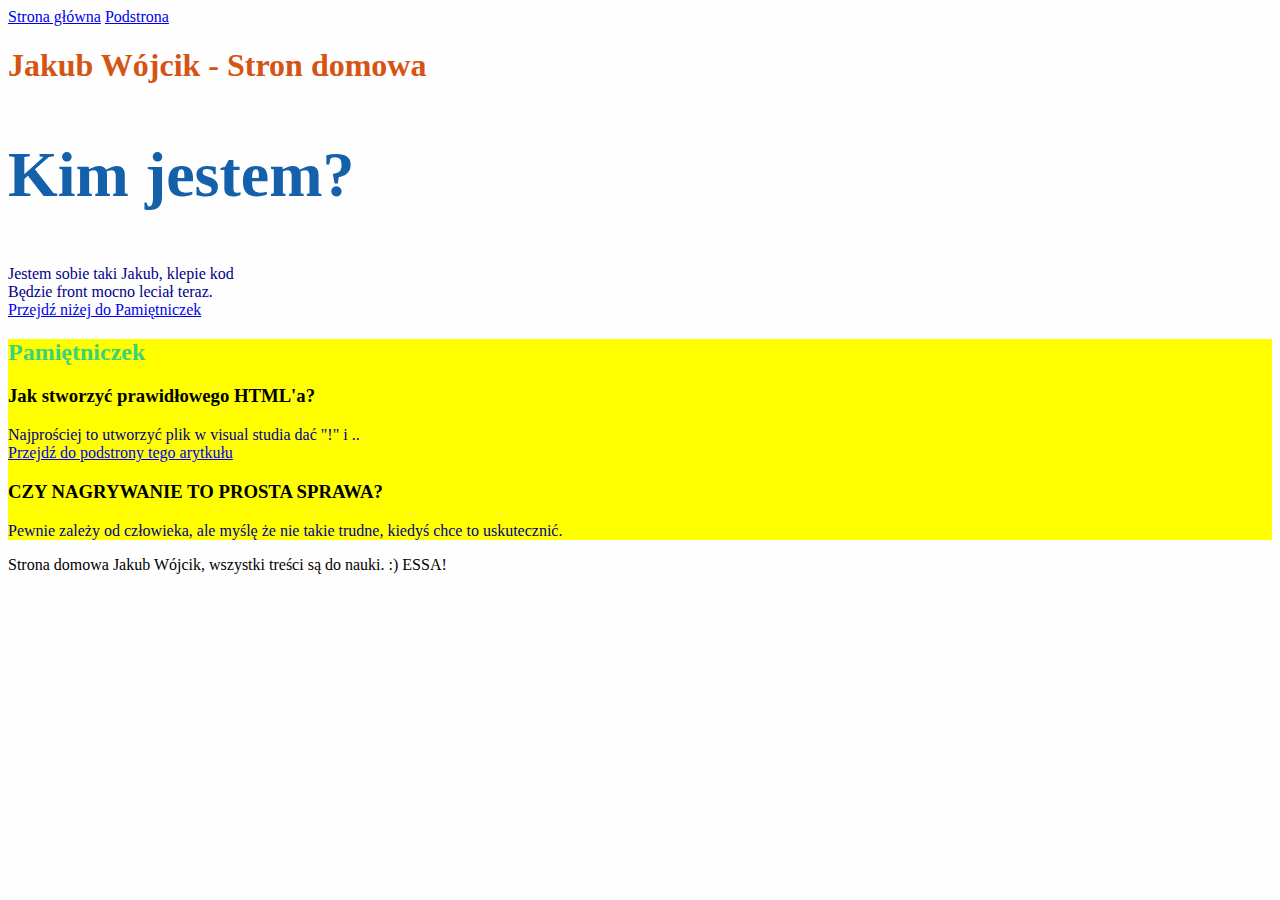
==== index.html @ 4d425a0f "initial commit" ====
<!DOCTYPE html>
<html lang="en">

<head>
    <meta charset="UTF-8">
    <meta name="viewport" content="width=device-width, initial-scale=1.0">
    <title>Document</title>
    <link href="style.css" rel="stylesheet" type="text/css">
</head>

<body>
    <header>
        <a href="index.html">Strona główna</a>
        <a href="podstrona.html">Podstrona</a>
    </header>
    <main id="main">
        <header>
            <h1 class="heading">
                Jakub Wójcik - Stron domowa
            </h1>
        </header>

        <section>
            <h2 class="sectionHeader">Kim jestem?</h2>
            <p>
                Jestem sobie taki Jakub, klepie kod <br/> Będzie front mocno leciał teraz.<br>
                <a href="#pamietniczek">Przejdź niżej do Pamiętniczek</a>
            </p>
        </section>

        <section id="pamietniczek">
            <h2 class="diaryHeader">Pamiętniczek</h2>
            <section>
                <h3>Jak stworzyć prawidłowego HTML'a?</h3>
                <p>
                    Najprościej to utworzyć plik w visual studia dać "!" i ..<br>
                    <a href="podstrona.html">Przejdź do podstrony tego arytkułu</a>
                </p>
            </section>

            <section>
                <h3>CZY NAGRYWANIE TO PROSTA SPRAWA?</h3>
                <p>
                    Pewnie zależy od człowieka, ale myślę że nie takie trudne, kiedyś chce to uskutecznić.
                </p>
            </section>
        </section>


    </main>
    <footer>
        Strona domowa Jakub Wójcik, wszystki treści są do nauki. :) ESSA!
    </footer>
    <script src="main.js"></script>
</body>

</html>
---- style.css ----
body {
    background: #fefefe;
}

.sectionHeader {
    color: #1460AA;
    font-size: 64px;
}

.diaryHeader {
    color: rgb(57, 212, 122);
}

p {
    color: darkblue;
}

#pamietniczek {
    background: yellow !important;
}

#header h1 {
    color: red;
}

h1 {
    color: yellow;
}

body main#main h1.heading {
    color: blue;
}

body main#main h1.heading {
    color: rgb(214, 84, 19);
}
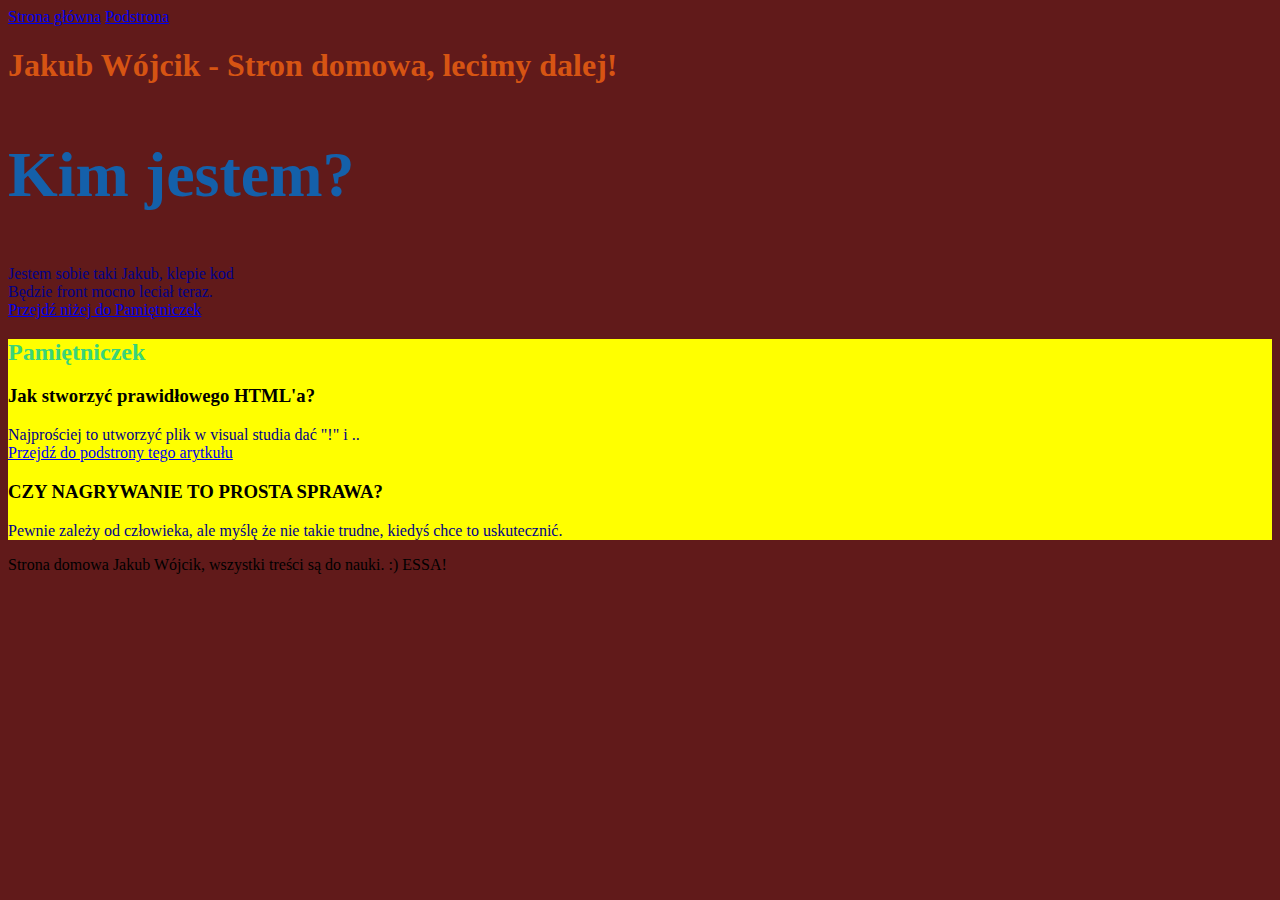
==== commit 7f2d8813: "changed title in main page" ====
--- a/index.html
+++ b/index.html
@@ -16,7 +16,7 @@
     <main id="main">
         <header>
             <h1 class="heading">
-                Jakub Wójcik - Stron domowa
+                Jakub Wójcik - Stron domowa, lecimy dalej!
             </h1>
         </header>
 
--- a/style.css
+++ b/style.css
@@ -1,5 +1,5 @@
 body {
-    background: #fefefe;
+    background: #611a1a;
 }
 
 .sectionHeader {
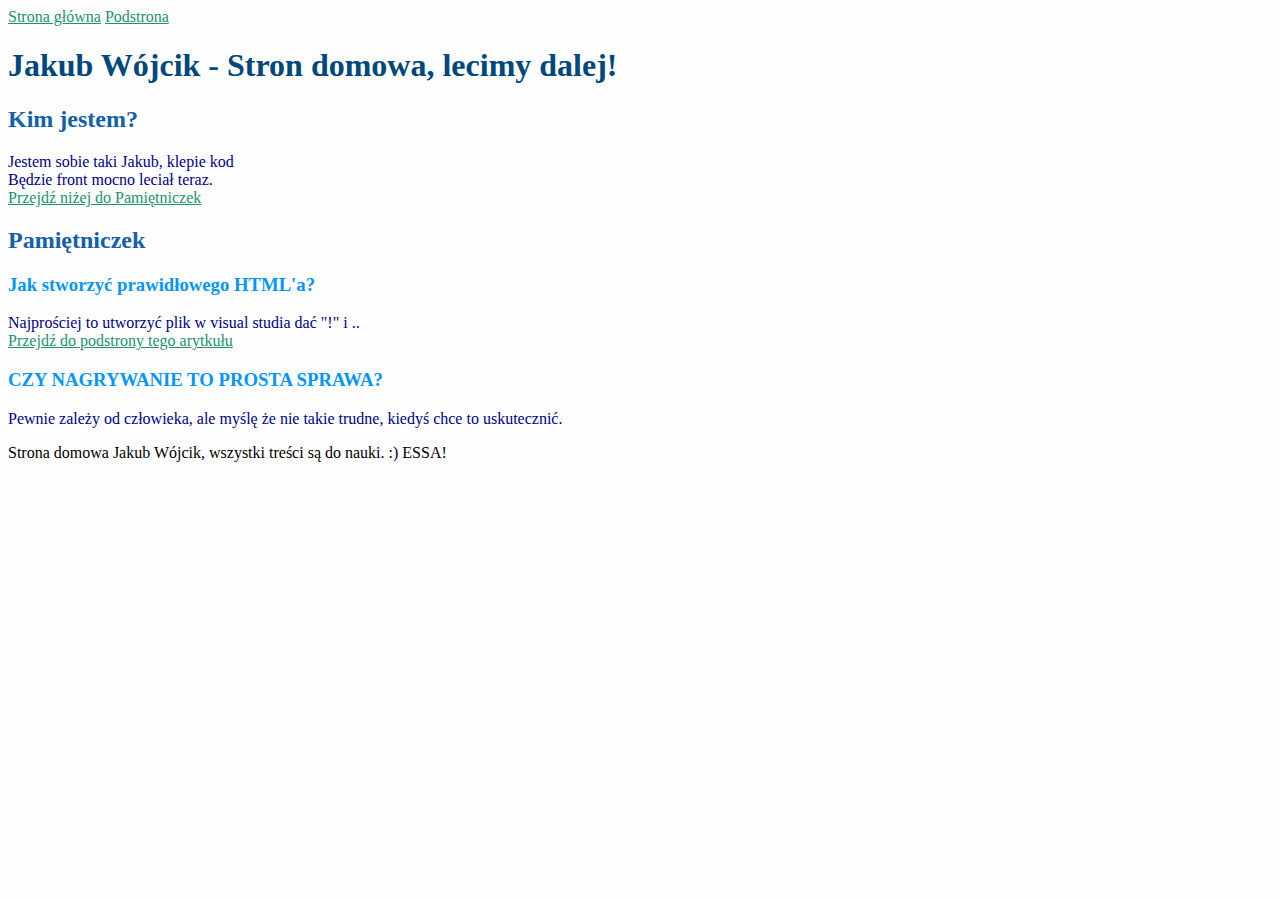
==== commit e13e9930: "upgrade css for index.html" ====
--- a/index.html
+++ b/index.html
@@ -10,8 +10,8 @@
 
 <body>
     <header>
-        <a href="index.html">Strona główna</a>
-        <a href="podstrona.html">Podstrona</a>
+        <a class="link" href="index.html">Strona główna</a>
+        <a class="link" href="podstrona.html">Podstrona</a>
     </header>
     <main id="main">
         <header>
@@ -24,22 +24,22 @@
             <h2 class="sectionHeader">Kim jestem?</h2>
             <p>
                 Jestem sobie taki Jakub, klepie kod <br/> Będzie front mocno leciał teraz.<br>
-                <a href="#pamietniczek">Przejdź niżej do Pamiętniczek</a>
+                <a class="link" href="#pamietniczek">Przejdź niżej do Pamiętniczek</a>
             </p>
         </section>
 
-        <section id="pamietniczek">
+        <section>
             <h2 class="diaryHeader">Pamiętniczek</h2>
             <section>
-                <h3>Jak stworzyć prawidłowego HTML'a?</h3>
+                <h3 class="thirdHeader">Jak stworzyć prawidłowego HTML'a?</h3>
                 <p>
                     Najprościej to utworzyć plik w visual studia dać "!" i ..<br>
-                    <a href="podstrona.html">Przejdź do podstrony tego arytkułu</a>
+                    <a class="link" href="podstrona.html">Przejdź do podstrony tego arytkułu</a>
                 </p>
             </section>
 
             <section>
-                <h3>CZY NAGRYWANIE TO PROSTA SPRAWA?</h3>
+                <h3 class="thirdHeader">CZY NAGRYWANIE TO PROSTA SPRAWA?</h3>
                 <p>
                     Pewnie zależy od człowieka, ale myślę że nie takie trudne, kiedyś chce to uskutecznić.
                 </p>
--- a/style.css
+++ b/style.css
@@ -1,36 +1,29 @@
 body {
-    background: #611a1a;
+    background: #fefefe;
+    color: black;
 }
 
-.sectionHeader {
+.sectionHeader,
+.diaryHeader {
     color: #1460AA;
-    font-size: 64px;
-}
-
-.diaryHeader {
-    color: rgb(57, 212, 122);
 }
 
 p {
     color: darkblue;
 }
 
-#pamietniczek {
-    background: yellow !important;
-}
-
-#header h1 {
+#header {
     color: red;
 }
 
-h1 {
-    color: yellow;
+.thirdHeader {
+    color: #0496FF;
 }
 
-body main#main h1.heading {
-    color: blue;
+.heading {
+    color: #00487C;
 }
 
-body main#main h1.heading {
-    color: rgb(214, 84, 19);
+.link {
+    color: #1A936F;
 }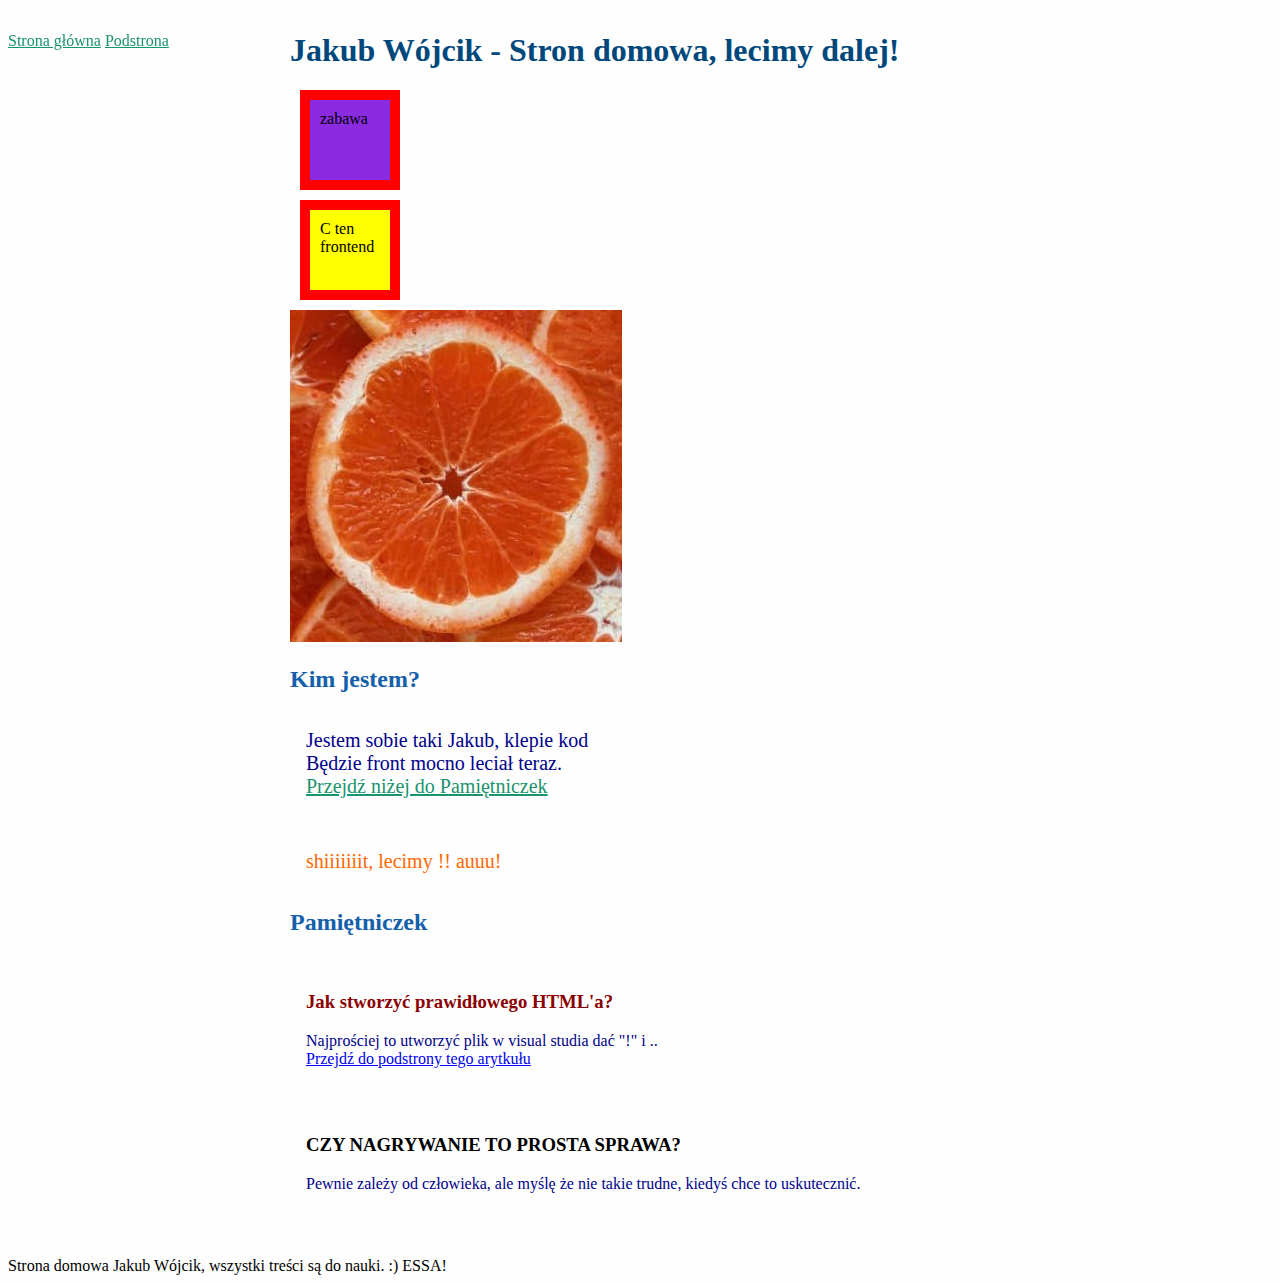
==== commit 255b85cb: "updated css" ====
--- a/index.html
+++ b/index.html
@@ -9,43 +9,48 @@
 </head>
 
 <body>
-    <header>
-        <a class="link" href="index.html">Strona główna</a>
-        <a class="link" href="podstrona.html">Podstrona</a>
+    <header id="top">
+        <a class="navigation__link" href="index.html">Strona główna</a>
+        <a class="navigation__link" href="podstrona.html">Podstrona</a>
     </header>
-    <main id="main">
-        <header>
-            <h1 class="heading">
+    <main id="main" class="main">
+        <header class="header">
+            <h1 class="header__title">
                 Jakub Wójcik - Stron domowa, lecimy dalej!
             </h1>
         </header>
 
-        <section>
-            <h2 class="sectionHeader">Kim jestem?</h2>
-            <p>
+        <section class="about">
+            <div class="box-test">C ten frontend</div>
+            <div class="box">C ten frontend</div>
+            <img src="wtf.jpg" alt="przykładowy obrazek" class="about__image" />
+            <h2 class="about__header">Kim jestem?</h2>
+            <p class="about__paragraph">
                 Jestem sobie taki Jakub, klepie kod <br/> Będzie front mocno leciał teraz.<br>
-                <a class="link" href="#pamietniczek">Przejdź niżej do Pamiętniczek</a>
+                <a class="about__link" href="#pamietniczek">Przejdź niżej do Pamiętniczek</a>
+            </p>
+            <p class="about__paragraph about__paragraph--color">
+                shiiiiiiit, lecimy !! auuu!
             </p>
         </section>
 
-        <section>
-            <h2 class="diaryHeader">Pamiętniczek</h2>
-            <section>
-                <h3 class="thirdHeader">Jak stworzyć prawidłowego HTML'a?</h3>
-                <p>
+        <section class="diary">
+            <h2 class="diary__header">Pamiętniczek</h2>
+            <section class="day">
+                <h3 class="day_header day_header--sunday">Jak stworzyć prawidłowego HTML'a?</h3>
+                <p class="day__paragraph">
                     Najprościej to utworzyć plik w visual studia dać "!" i ..<br>
                     <a class="link" href="podstrona.html">Przejdź do podstrony tego arytkułu</a>
                 </p>
             </section>
 
-            <section>
-                <h3 class="thirdHeader">CZY NAGRYWANIE TO PROSTA SPRAWA?</h3>
-                <p>
+            <section class="day">
+                <h3 class="day_header">CZY NAGRYWANIE TO PROSTA SPRAWA?</h3>
+                <p class="day__paragraph">
                     Pewnie zależy od człowieka, ale myślę że nie takie trudne, kiedyś chce to uskutecznić.
                 </p>
             </section>
         </section>
-
 
     </main>
     <footer>
--- a/style.css
+++ b/style.css
@@ -1,29 +1,107 @@
 body {
     background: #fefefe;
     color: black;
-}
-
-.sectionHeader,
-.diaryHeader {
-    color: #1460AA;
 }
 
 p {
     color: darkblue;
 }
 
-#header {
+.header {
     color: red;
 }
 
-.thirdHeader {
-    color: #0496FF;
-}
-
-.heading {
+.header__title {
     color: #00487C;
 }
 
-.link {
+.navigation__link {
     color: #1A936F;
+}
+
+.main {
+    width: 100%;
+    max-width: 700px;
+    margin: 32px auto;
+}
+
+.box,
+.box-test {
+    width: 100px;
+    height: 100px;
+    background: yellow;
+    padding: 10px;
+    border: 10px solid red;
+    margin: 10px;
+    box-sizing: border-box;
+}
+
+.box {
+    position: sticky;
+}
+
+#top {
+    position: fixed;
+}
+
+.box-test {
+    top: 30px;
+    background: blueviolet;
+    right: 75%;
+    z-index: 999;
+}
+
+.kok {
+    width: 100%;
+    max-width: 300px;
+    display: block;
+    float: left;
+    margin: 10px;
+}
+
+.diary {
+    clear: left;
+}
+
+.diary__header {
+    color: #1460AA;
+}
+
+.about {}
+
+.about__header {
+    color: #1460aa;
+}
+
+.about__paragraph {
+    padding: 16px;
+    font-size: 20px;
+}
+
+.about__paragraph--color {
+    color: #ff6700;
+}
+
+.about__link {
+    color: #1A936F;
+}
+
+.day {
+    padding: 16px;
+}
+
+.day__header {
+    margin: 0 0 16px;
+    color: #0496FF;
+    font-size: 20px;
+}
+
+.day_header--sunday {
+    color: darkred;
+}
+
+.diary__paragraph {
+    line-height: 24px;
+    padding: 0;
+    margin: 0;
 }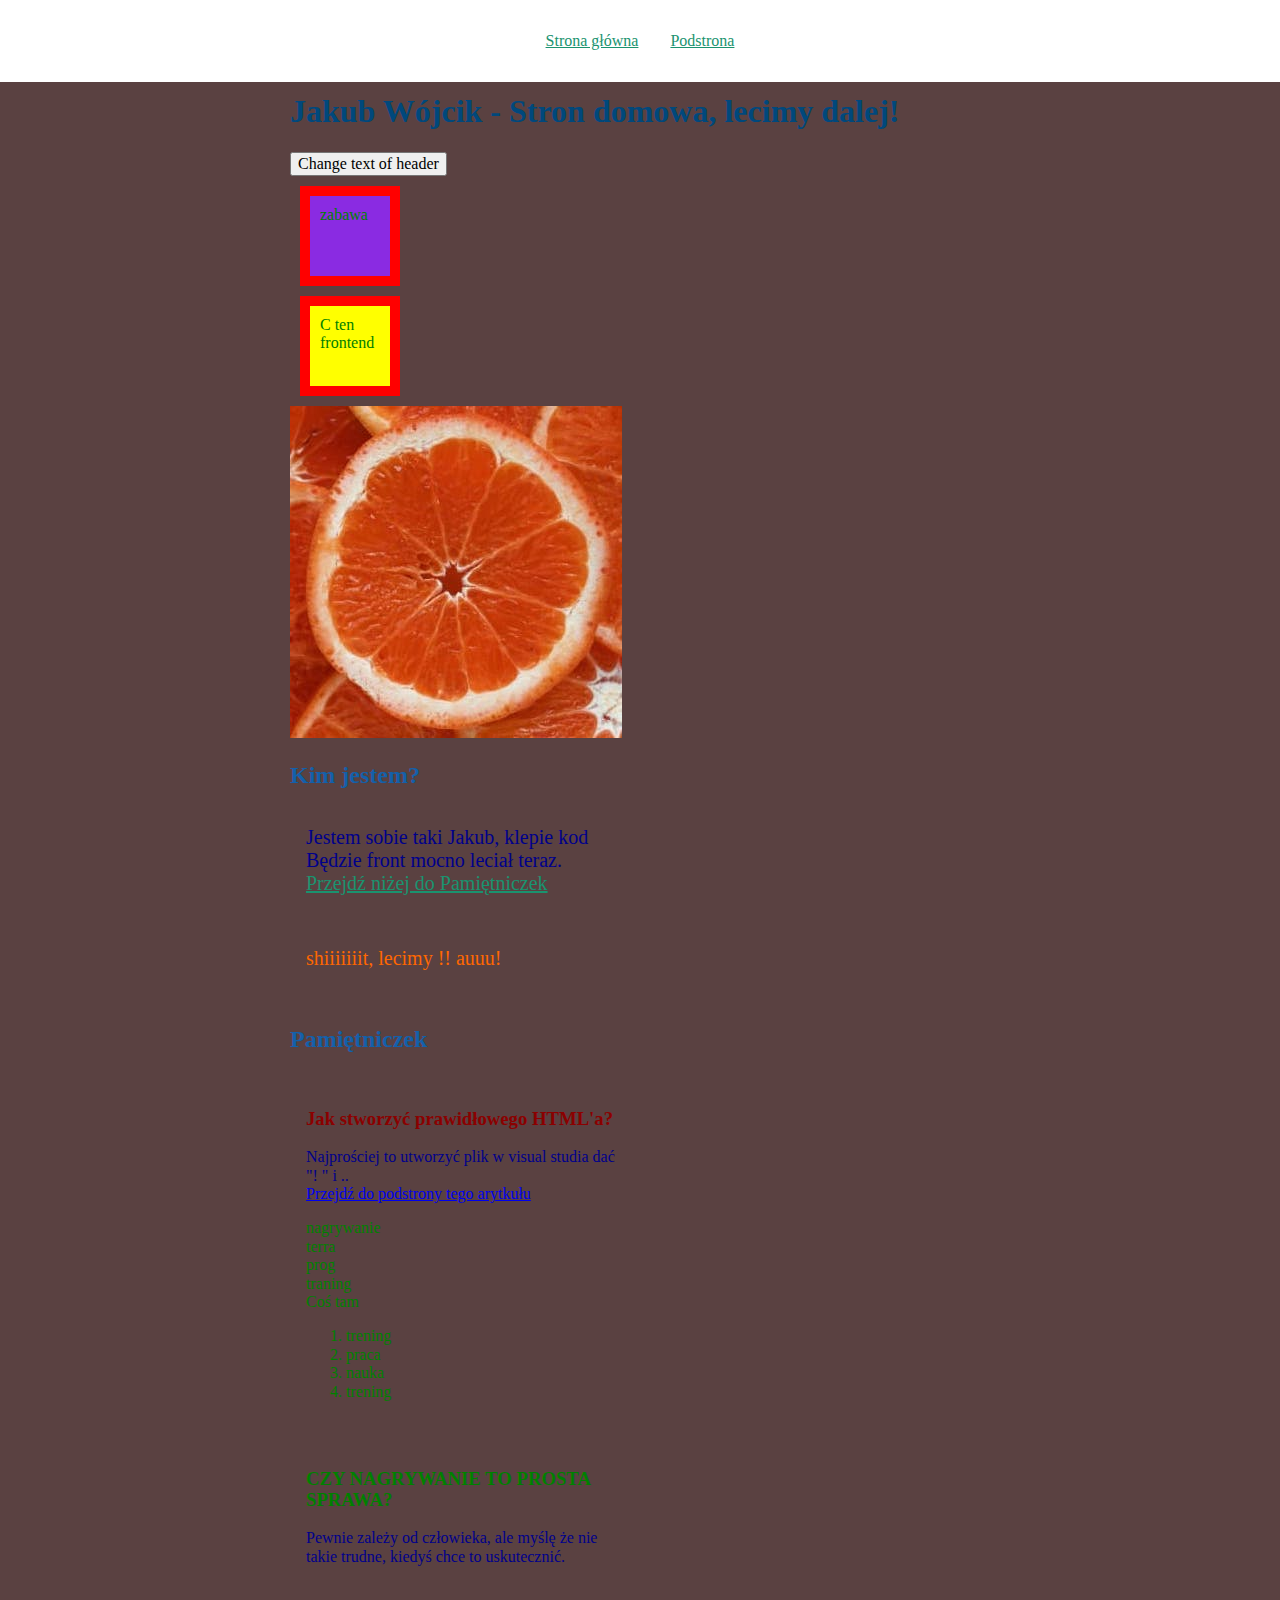
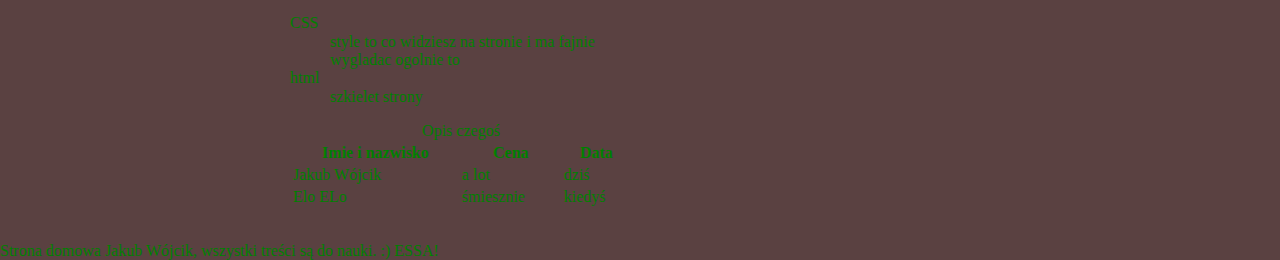
==== commit 8bb7824c: "update of project" ====
--- a/index.html
+++ b/index.html
@@ -6,57 +6,119 @@
     <meta name="viewport" content="width=device-width, initial-scale=1.0">
     <title>Document</title>
     <link href="style.css" rel="stylesheet" type="text/css">
+    <link href="normalize.css" rel="stylesheet" type="text/css">
 </head>
 
 <body>
-    <header id="top">
-        <a class="navigation__link" href="index.html">Strona główna</a>
-        <a class="navigation__link" href="podstrona.html">Podstrona</a>
+    <header class="site-header">
+        <nav class="navigation">
+            <ul class="navigation__list">
+                <li class="navigation__item">
+                    <a class="navigation__link " href="index.html ">Strona główna</a></li>
+                <li class="navigation__item">
+                    <a class="navigation__link " href="podstrona.html ">Podstrona</a></li>
+            </ul>
+        </nav>
     </header>
-    <main id="main" class="main">
-        <header class="header">
-            <h1 class="header__title">
+
+    <main id="main " class="main ">
+        <header class="header ">
+            <h1 class="header__title ">
                 Jakub Wójcik - Stron domowa, lecimy dalej!
             </h1>
+            <button class="header__button header__button--js">
+                Change text of header
+            </button>
         </header>
 
-        <section class="about">
-            <div class="box-test">C ten frontend</div>
-            <div class="box">C ten frontend</div>
-            <img src="wtf.jpg" alt="przykładowy obrazek" class="about__image" />
-            <h2 class="about__header">Kim jestem?</h2>
-            <p class="about__paragraph">
+        <section class="about ">
+            <div class="box-test ">C ten frontend</div>
+            <div class="box ">C ten frontend</div>
+            <img src="wtf.jpg " alt="przykładowy obrazek " class="about__image " />
+            <h2 class="about__header ">Kim jestem?</h2>
+            <p class="about__paragraph ">
                 Jestem sobie taki Jakub, klepie kod <br/> Będzie front mocno leciał teraz.<br>
-                <a class="about__link" href="#pamietniczek">Przejdź niżej do Pamiętniczek</a>
+                <a class="about__link " href="#pamietniczek ">Przejdź niżej do Pamiętniczek</a>
             </p>
-            <p class="about__paragraph about__paragraph--color">
+            <p class="about__paragraph about__paragraph--color ">
                 shiiiiiiit, lecimy !! auuu!
             </p>
         </section>
+        <div class="grid">
+            <section class="diary ">
+                <h2 class="diary__header ">Pamiętniczek</h2>
+                <section class="day ">
+                    <h3 class="day_header day_header--sunday ">Jak stworzyć prawidłowego HTML'a?</h3>
+                    <p class="day__paragraph ">
+                        Najprościej to utworzyć plik w visual studia dać "! " i ..<br>
+                        <a class="link " href="podstrona.html ">Przejdź do podstrony tego arytkułu</a>
+                    </p>
+                    <section class="hobby ">
+                        <ul class="hobby__list ">
+                            <li>nagrywanie</li>
+                            <li>terra</li>
+                            <li>prog</li>
+                            <li>traning</li>
+                            <li>Coś tam</li>
+                        </ul>
+                    </section>
 
-        <section class="diary">
-            <h2 class="diary__header">Pamiętniczek</h2>
-            <section class="day">
-                <h3 class="day_header day_header--sunday">Jak stworzyć prawidłowego HTML'a?</h3>
-                <p class="day__paragraph">
-                    Najprościej to utworzyć plik w visual studia dać "!" i ..<br>
-                    <a class="link" href="podstrona.html">Przejdź do podstrony tego arytkułu</a>
-                </p>
+                    <section class="plan ">
+                        <ol>
+                            <li>trening</li>
+                            <li>praca</li>
+                            <li>nauka</li>
+                            <li>trening</li>
+                        </ol>
+                    </section>
+                </section>
+
+                <section class="day ">
+                    <h3 class="day_header ">CZY NAGRYWANIE TO PROSTA SPRAWA?</h3>
+                    <p class="day__paragraph ">
+                        Pewnie zależy od człowieka, ale myślę że nie takie trudne, kiedyś chce to uskutecznić.
+                    </p>
+                </section>
+                <section class="glossary">
+                    <dl>
+                        <dt>CSS</dt>
+                        <dd> style to co widziesz na stronie i ma fajnie wygladac ogolnie to</dd>
+                        <dt>html</dt>
+                        <dd> szkielet strony</dd>
+                    </dl>
+                </section>
+
+                <section class="data">
+                    <table style="width: 100%;">
+                        <caption>Opis czegoś</caption>
+                        <thead>
+                            <tr>
+                                <th>Imie i nazwisko</th>
+                                <th>Cena</th>
+                                <th>Data</th>
+                            </tr>
+                        </thead>
+                        <tbody>
+                            <tr>
+                                <td> Jakub Wójcik </td>
+                                <td> a lot </td>
+                                <td> dziś </td>
+                            </tr>
+                            <tr>
+                                <td> Elo ELo</td>
+                                <td> śmiesznie </td>
+                                <td> kiedyś </td>
+                            </tr>
+                        </tbody>
+                    </table>
+                </section>
             </section>
-
-            <section class="day">
-                <h3 class="day_header">CZY NAGRYWANIE TO PROSTA SPRAWA?</h3>
-                <p class="day__paragraph">
-                    Pewnie zależy od człowieka, ale myślę że nie takie trudne, kiedyś chce to uskutecznić.
-                </p>
-            </section>
-        </section>
-
+        </div>
     </main>
     <footer>
         Strona domowa Jakub Wójcik, wszystki treści są do nauki. :) ESSA!
     </footer>
-    <script src="main.js"></script>
+    <script src="main.js "></script>
 </body>
 
 </html>--- a/style.css
+++ b/style.css
@@ -1,6 +1,16 @@
+html {
+    box-sizing: border-box;
+}
+
+*,
+*:before,
+*:after {
+    box-sizing: inherit;
+}
+
 body {
-    background: #fefefe;
-    color: black;
+    color: green;
+    background: rgb(90, 65, 65);
 }
 
 p {
@@ -15,11 +25,37 @@
     color: #00487C;
 }
 
+.site-header {
+    background: #fff;
+    box-sizing: border-box;
+    left: 0;
+    top: 0;
+    padding: 16px;
+    position: fixed;
+    width: 100%;
+}
+
+.navigation {}
+
+.navigation__list {
+    list-style: none;
+    padding: 0;
+    display: flex;
+    justify-content: center;
+    align-items: center;
+}
+
+.navigation__item {
+    display: block;
+    margin: 0 16px;
+}
+
 .navigation__link {
     color: #1A936F;
 }
 
 .main {
+    padding-top: 40px;
     width: 100%;
     max-width: 700px;
     margin: 32px auto;
@@ -38,10 +74,6 @@
 
 .box {
     position: sticky;
-}
-
-#top {
-    position: fixed;
 }
 
 .box-test {
@@ -104,4 +136,24 @@
     line-height: 24px;
     padding: 0;
     margin: 0;
+}
+
+.hobby {}
+
+.hobby__list {
+    list-style: none;
+    padding: 0;
+}
+
+.grid {
+    display: grid;
+    grid-template-columns: 1fr 1fr;
+    grid-column-gap: 16px;
+    grid-row-gap: 16px;
+}
+
+@media (max-width:640px) {
+    .grid {
+        grid-template-columns: 1fr;
+    }
 }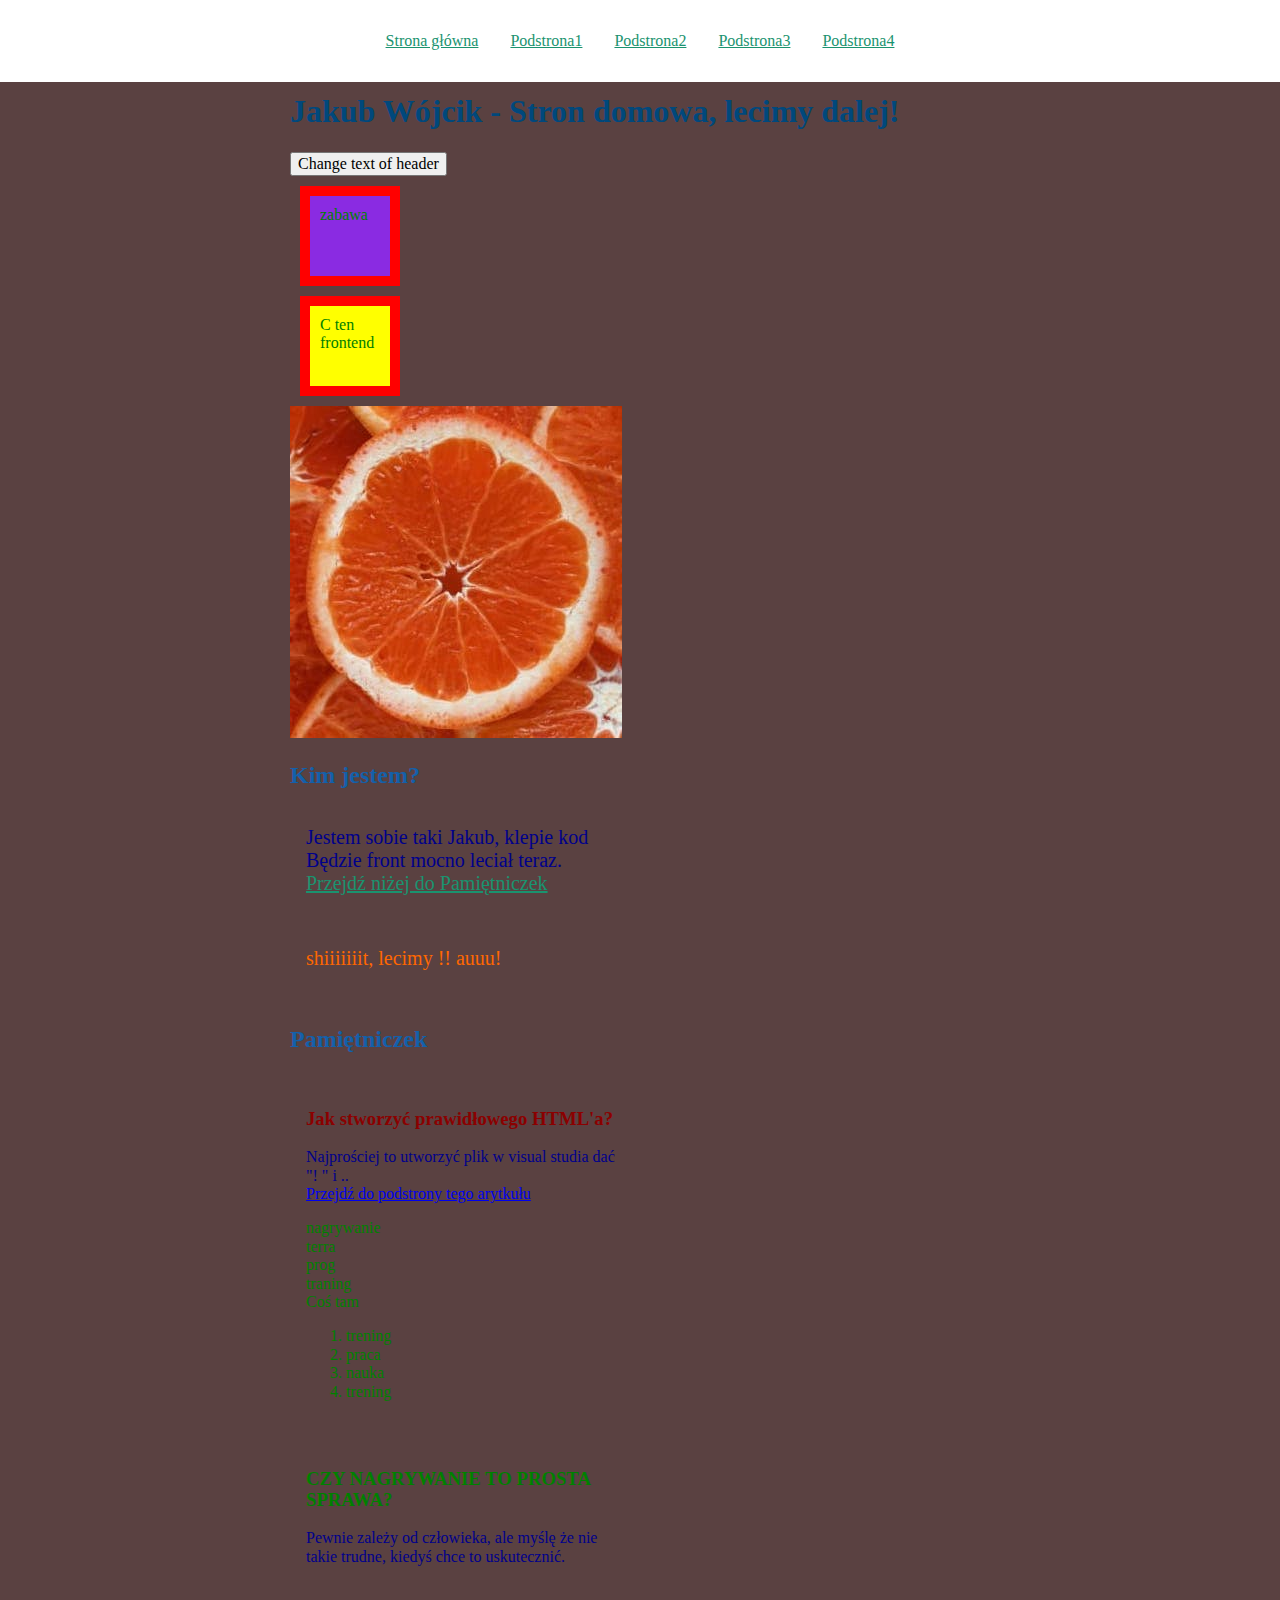
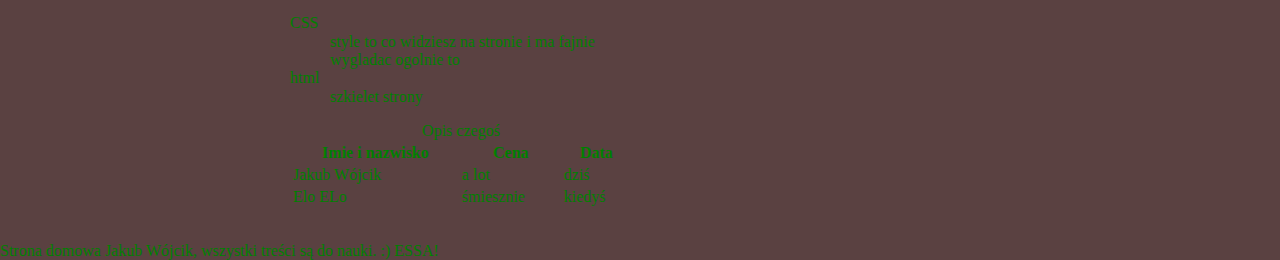
==== commit 75360fe7: "UPDATE" ====
--- a/index.html
+++ b/index.html
@@ -12,13 +12,20 @@
 <body>
     <header class="site-header">
         <nav class="navigation">
-            <ul class="navigation__list">
+            <ul class="navigation__list navigation__list--js">
                 <li class="navigation__item">
-                    <a class="navigation__link " href="index.html ">Strona główna</a></li>
+                    <a class="navigation__link " href="index.html">Strona główna</a></li>
                 <li class="navigation__item">
-                    <a class="navigation__link " href="podstrona.html ">Podstrona</a></li>
+                    <a class="navigation__link " href="index.html">Podstrona1</a></li>
+                <li class="navigation__item">
+                    <a class="navigation__link " href="index.html">Podstrona2</a></li>
+                <li class="navigation__item">
+                    <a class="navigation__link " href="index.html">Podstrona3</a></li>
+                <li class="navigation__item">
+                    <a class="navigation__link " href="index.html">Podstrona4</a></li>
             </ul>
         </nav>
+        <button class="navigation__switcher navigation__switcher--js" aria-label="Open the menu">=</button>
     </header>
 
     <main id="main " class="main ">
--- a/style.css
+++ b/style.css
@@ -25,6 +25,10 @@
     color: #00487C;
 }
 
+.header__title--red {
+    color: red;
+}
+
 .site-header {
     background: #fff;
     box-sizing: border-box;
@@ -33,6 +37,7 @@
     padding: 16px;
     position: fixed;
     width: 100%;
+    z-index: 10;
 }
 
 .navigation {}
@@ -152,8 +157,33 @@
     grid-row-gap: 16px;
 }
 
+@media (min-width:641px) {
+    .navigation__switcher {
+        display: none;
+    }
+}
+
 @media (max-width:640px) {
-    .grid {
-        grid-template-columns: 1fr;
+    .navigation {}
+    .navigation__list {
+        flex-direction: column;
+        display: none;
+    }
+    .navigation__list--visible {
+        display: flex;
+    }
+    .navigation__item {
+        margin: 16px;
+    }
+    .site-header {
+        min-height: 46px;
+        ;
+    }
+    .navigation__switcher {
+        border: none;
+        background: none;
+        position: absolute;
+        right: 16px;
+        top: 16px;
     }
 }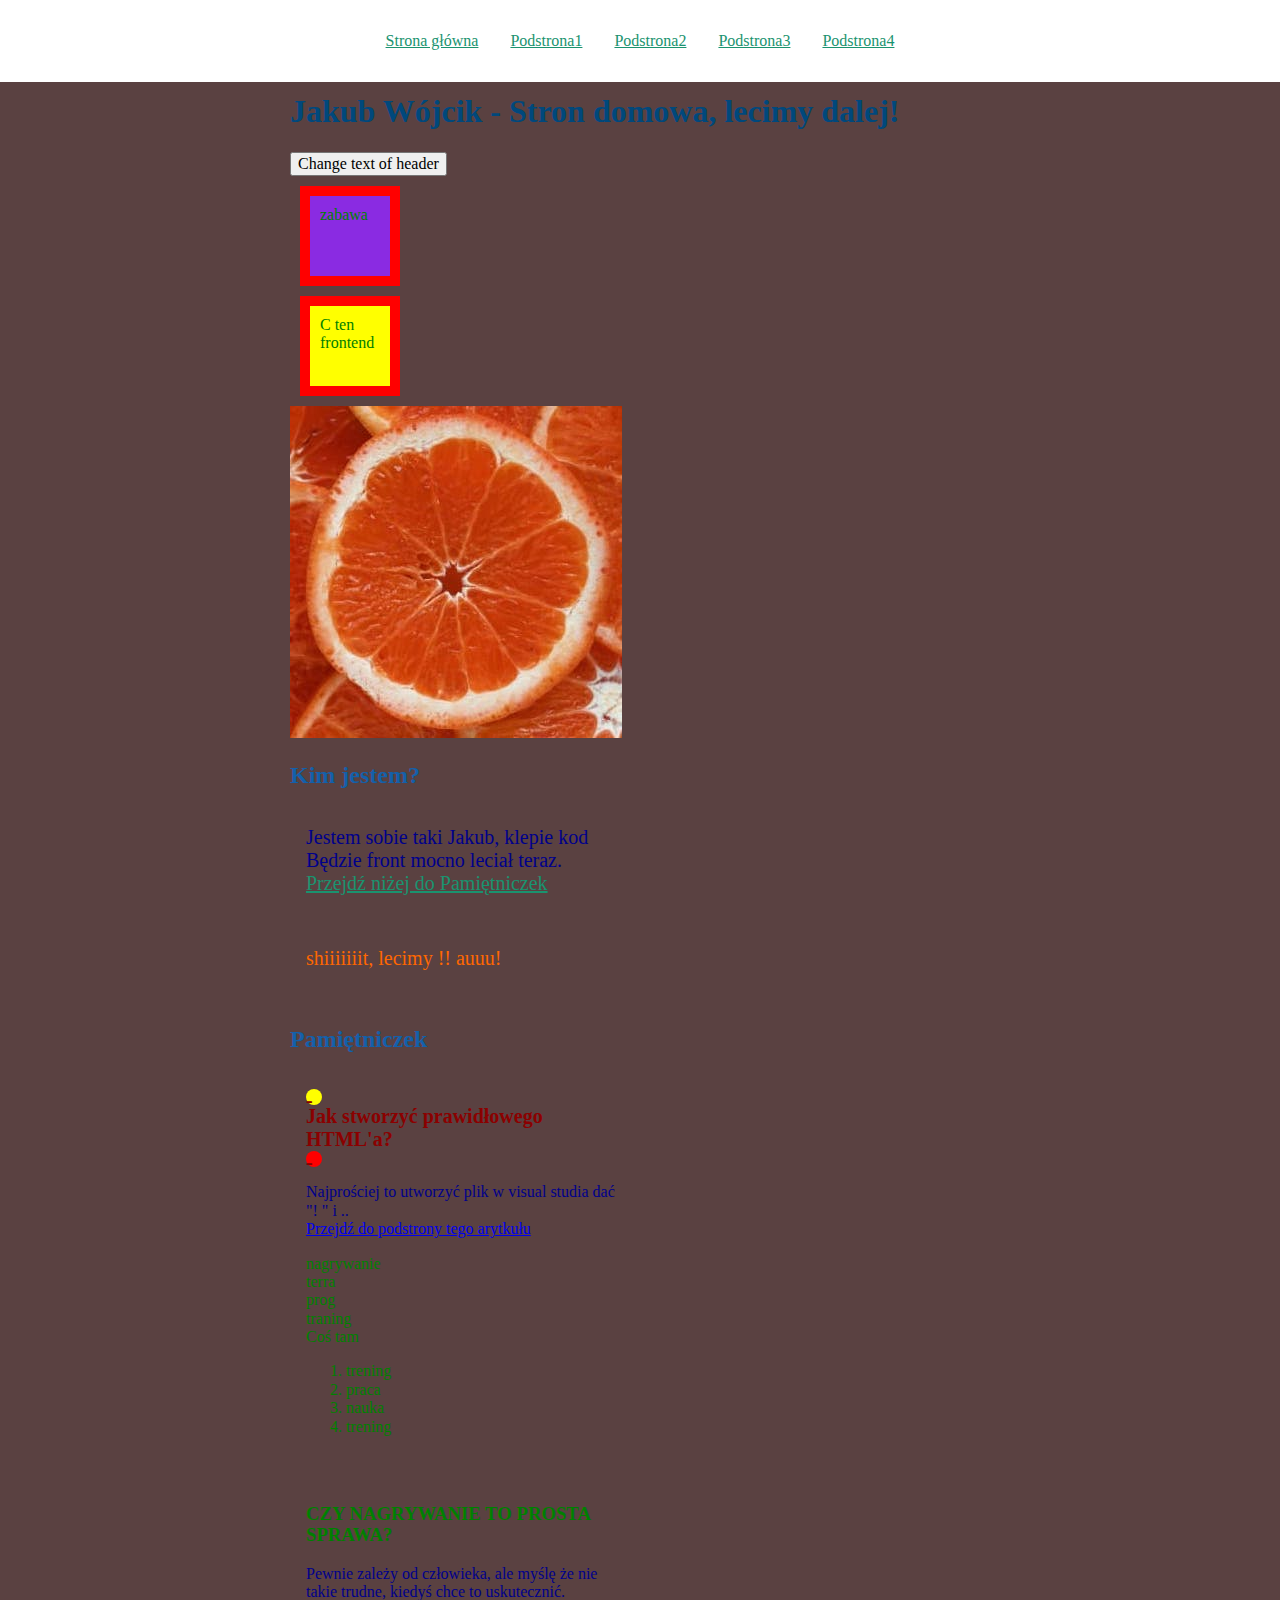
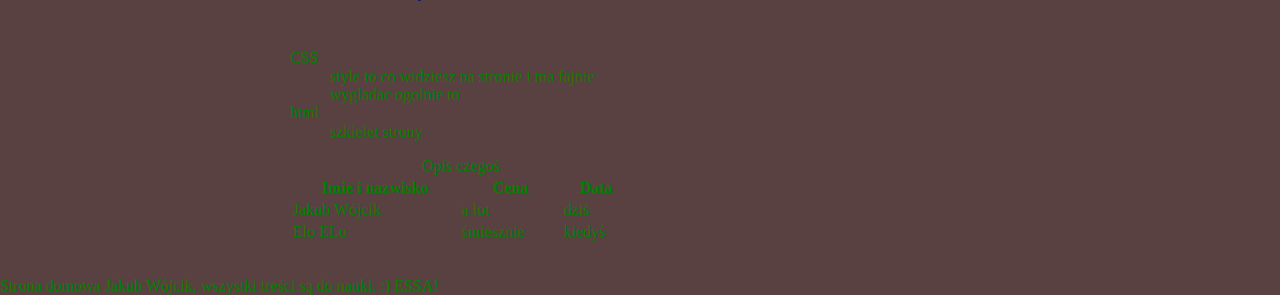
==== commit f3cbbf19: "UPDATE" ====
--- a/index.html
+++ b/index.html
@@ -55,7 +55,7 @@
             <section class="diary ">
                 <h2 class="diary__header ">Pamiętniczek</h2>
                 <section class="day ">
-                    <h3 class="day_header day_header--sunday ">Jak stworzyć prawidłowego HTML'a?</h3>
+                    <h3 class="day__header day_header--sunday ">Jak stworzyć prawidłowego HTML'a?</h3>
                     <p class="day__paragraph ">
                         Najprościej to utworzyć plik w visual studia dać "! " i ..<br>
                         <a class="link " href="podstrona.html ">Przejdź do podstrony tego arytkułu</a>
--- a/style.css
+++ b/style.css
@@ -59,6 +59,10 @@
     color: #1A936F;
 }
 
+.navigation__link:hover {
+    color: pink;
+}
+
 .main {
     padding-top: 40px;
     width: 100%;
@@ -133,6 +137,24 @@
     font-size: 20px;
 }
 
+.day__header::before {
+    content: " - ";
+    display: block;
+    width: 16px;
+    height: 16px;
+    border-radius: 50%;
+    background: yellow;
+}
+
+.day__header::after {
+    content: " - ";
+    display: block;
+    width: 16px;
+    height: 16px;
+    border-radius: 50%;
+    background: red;
+}
+
 .day_header--sunday {
     color: darkred;
 }
